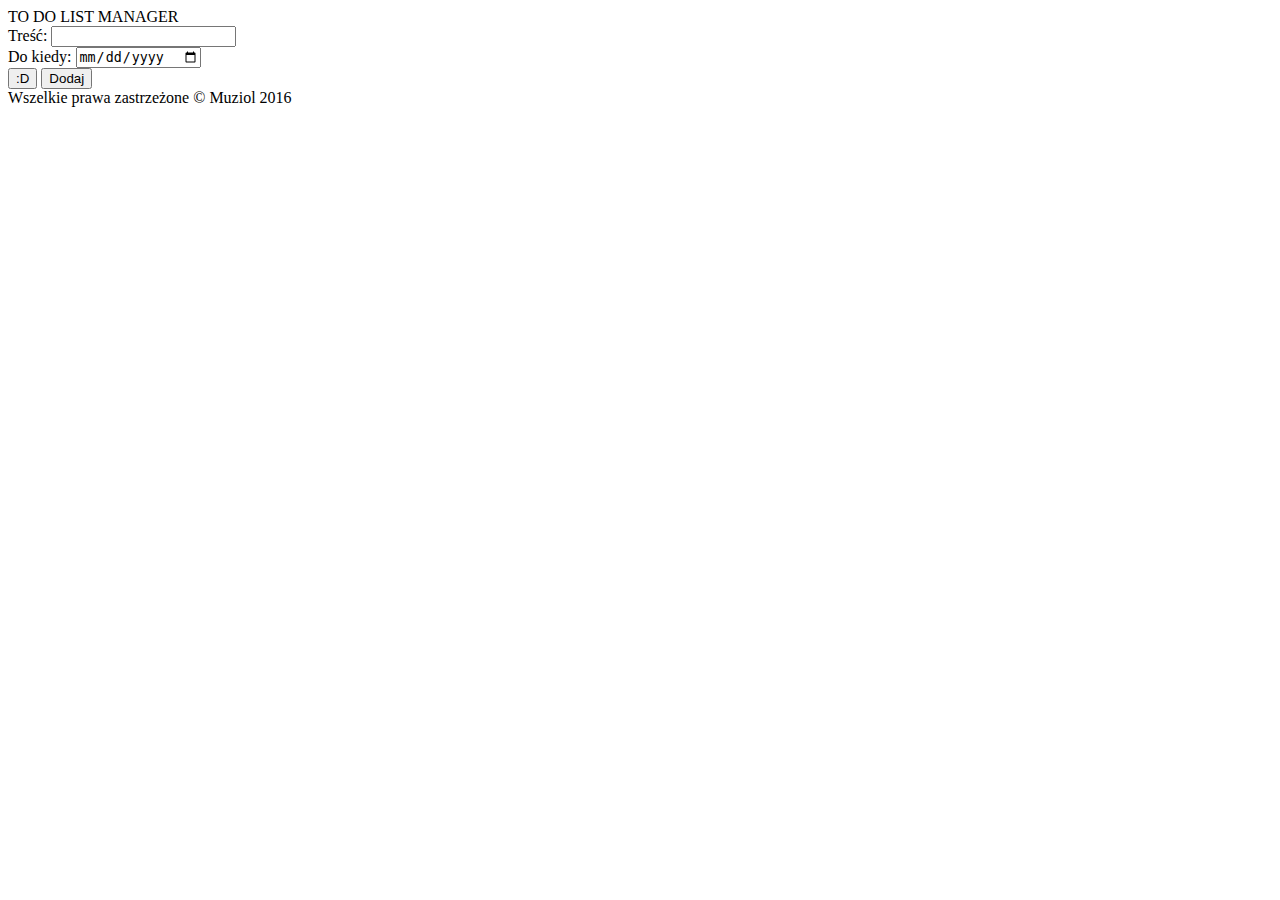
==== index1.html @ aef5020d "zad1" ====
<!doctype html>
<html lang="pl">
<head>
  <meta charset="utf-8" />
  <meta http-equiv="X-UA-Compatibile" content="IE=edge,chrome=1" />
  <title>TO DO LIST</title>
</head>
<body>

<div id="container">
  <div id="header">TO DO LIST MANAGER</div>

  <div class=""></div>
  <form actionmethod="post">
    <div>
      <label>Treść:</label>
      <input type="text" name="content_todo">
    </div>
    <div>
      <label>Do kiedy: </label>
      <input type="date" name="data_todo">
    </div>
    <div>
      <input type="button" name="" value=":D">
      <input type="submit" name="add_todo" value="Dodaj">
    </div>
  </form>

  <div id="list">
    
  </div>

  <div id="footer">Wszelkie prawa zastrzeżone &copy; Muziol 2016</div>
</div>

</body>
</html>
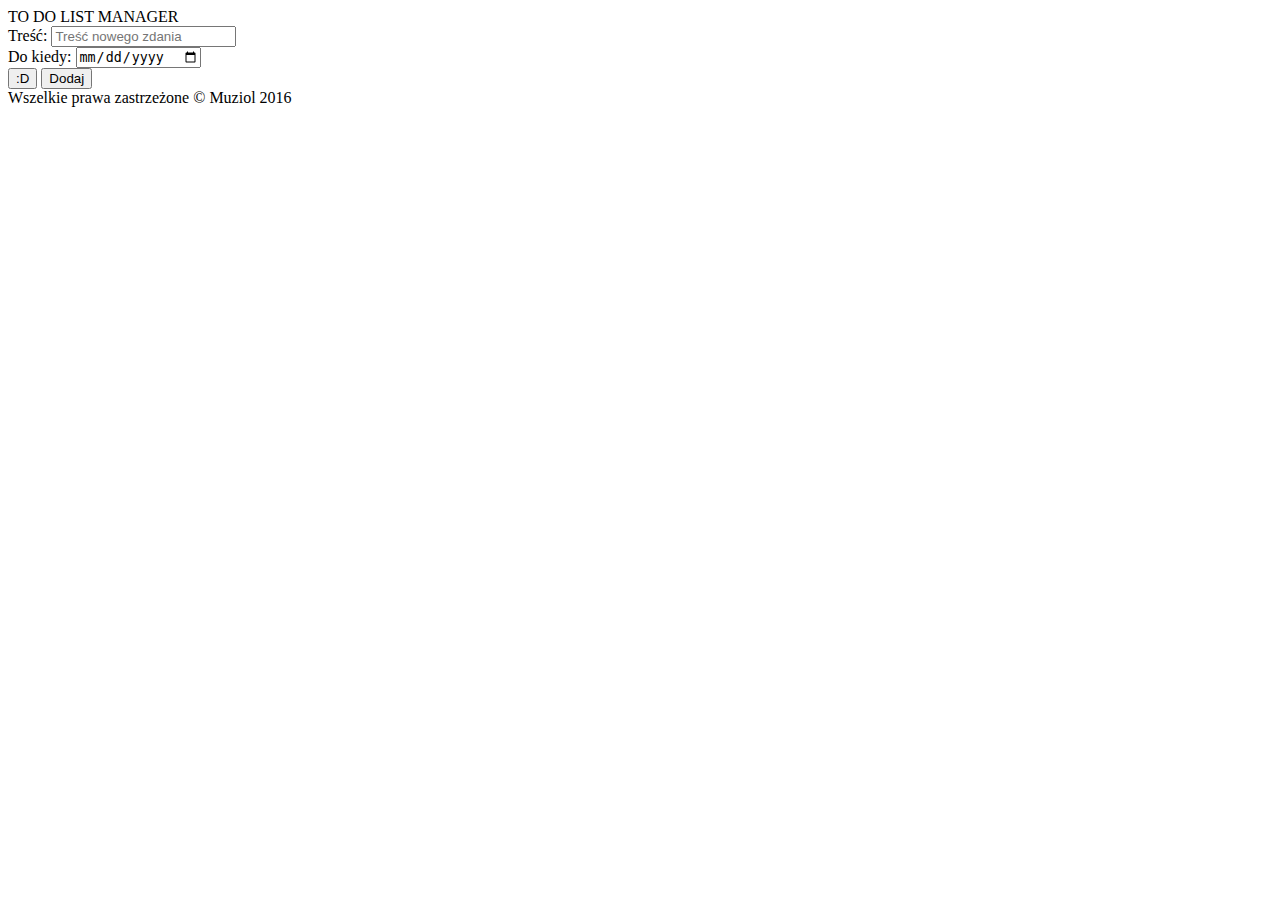
==== commit 758de1fd: "ulepszenie szablonu todo" ====
--- a/index1.html
+++ b/index1.html
@@ -1,24 +1,24 @@
 <!doctype html>
 <html lang="pl">
 <head>
-  <meta charset="utf-8" />
-  <meta http-equiv="X-UA-Compatibile" content="IE=edge,chrome=1" />
+  <meta charset="utf-8">
+  <meta http-equiv="X-UA-Compatibile" content="IE=edge,chrome=1">
   <title>TO DO LIST</title>
 </head>
 <body>
 
-<div id="container">
-  <div id="header">TO DO LIST MANAGER</div>
+<main>
+  <header>TO DO LIST MANAGER</header>
 
   <div class=""></div>
-  <form actionmethod="post">
+  <form action="" method="post">
     <div>
-      <label>Treść:</label>
-      <input type="text" name="content_todo">
+      <label for="content_todo">Treść:</label>
+      <input type="text" name="content_todo" id="content_todo" placeholder="Treść nowego zdania">
     </div>
     <div>
-      <label>Do kiedy: </label>
-      <input type="date" name="data_todo">
+      <label for="data_todo">Do kiedy: </label>
+      <input type="date" name="data_todo" id="data_todo">
     </div>
     <div>
       <input type="button" name="" value=":D">
@@ -30,8 +30,9 @@
     
   </div>
 
-  <div id="footer">Wszelkie prawa zastrzeżone &copy; Muziol 2016</div>
-</div>
+  <footer>Wszelkie prawa zastrzeżone &copy; Muziol 2016</footer>
+
+</main>
 
 </body>
 </html>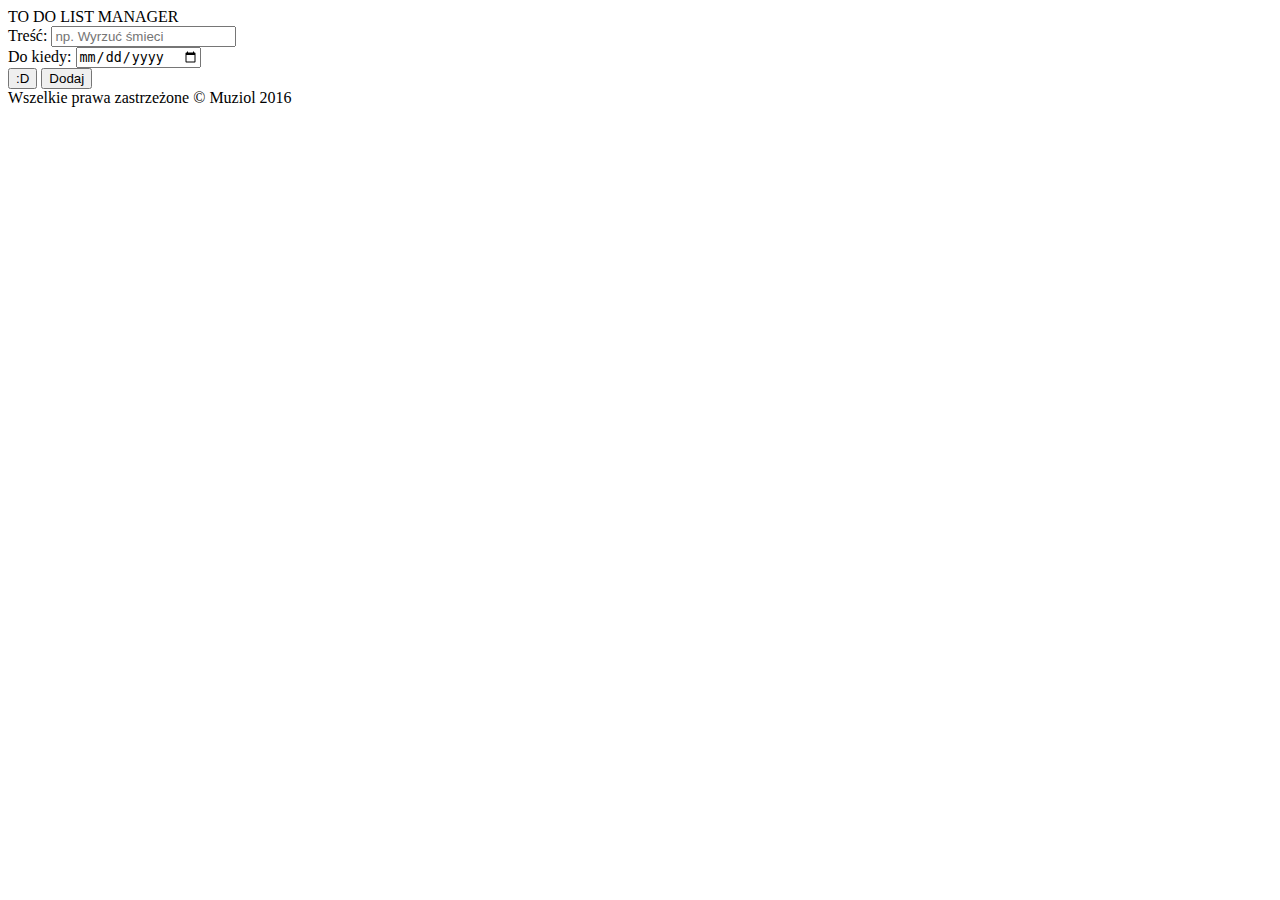
==== commit f861db13: "2" ====
--- a/index1.html
+++ b/index1.html
@@ -14,7 +14,7 @@
   <form action="" method="post">
     <div>
       <label for="content_todo">Treść:</label>
-      <input type="text" name="content_todo" id="content_todo" placeholder="Treść nowego zdania">
+      <input type="text" name="content_todo" id="content_todo" placeholder="np. Wyrzuć śmieci">
     </div>
     <div>
       <label for="data_todo">Do kiedy: </label>
